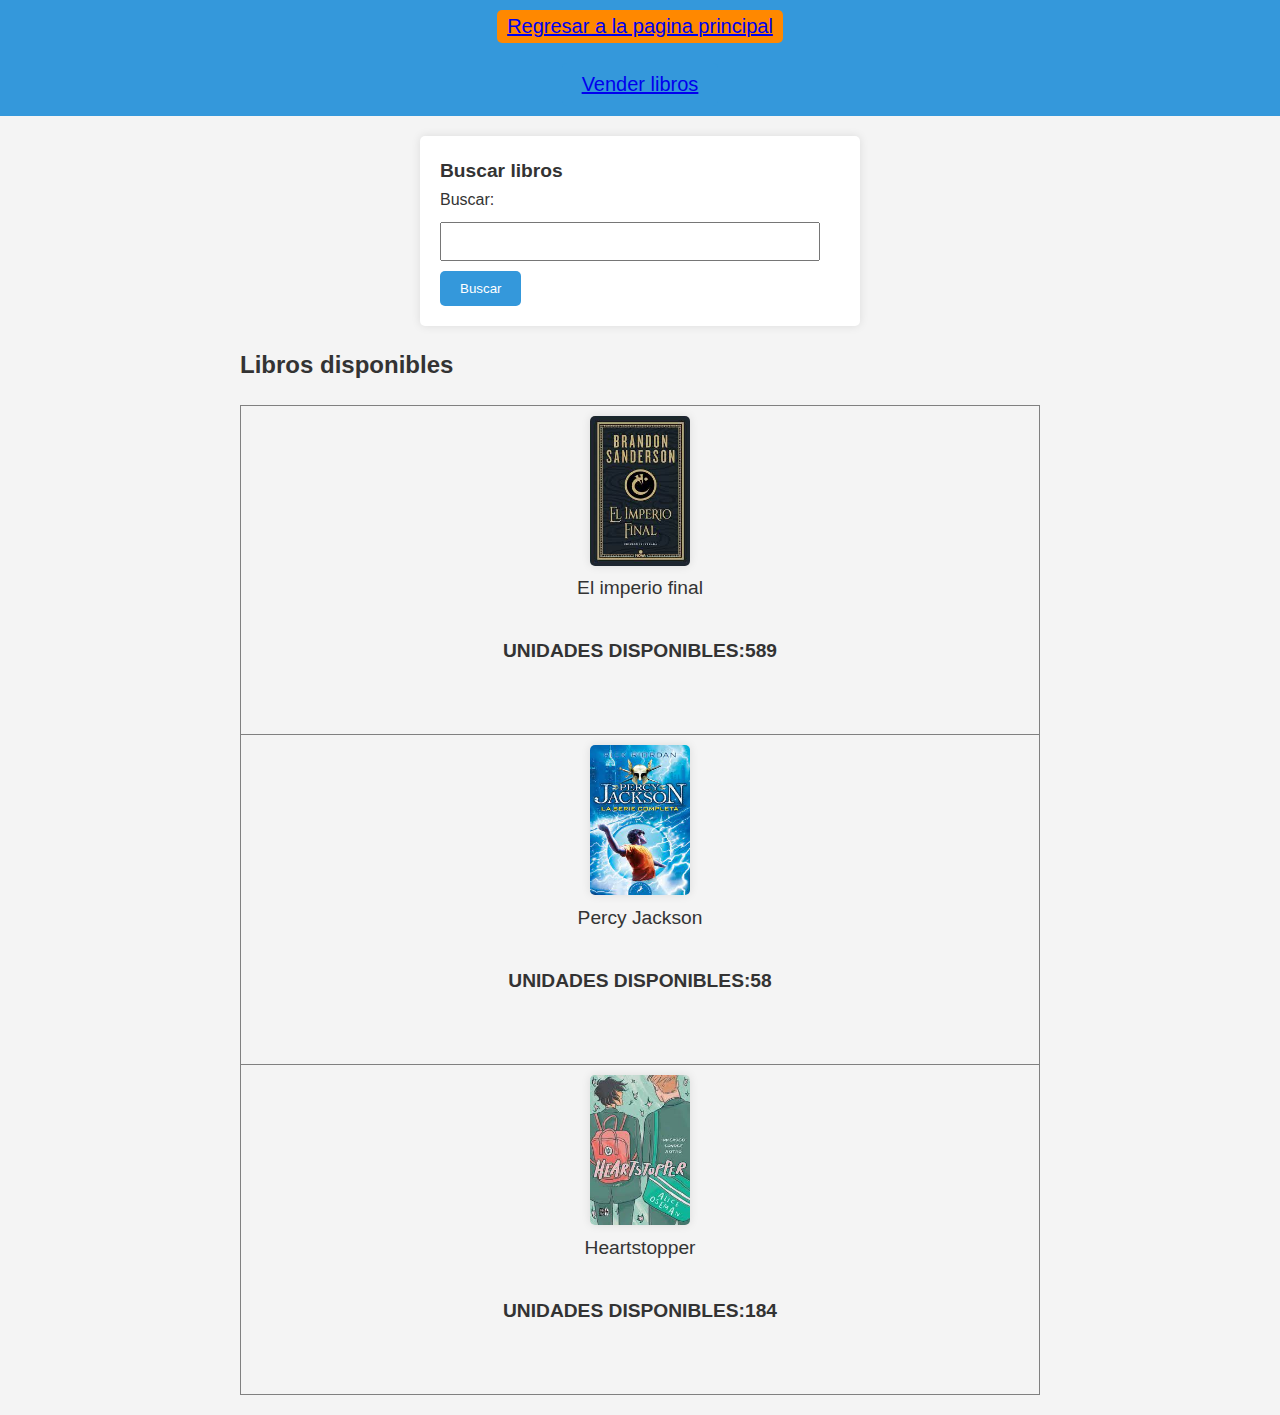
==== html/compraventa.html @ ec699d49 "paguinas de libros" ====
<!DOCTYPE html>
<html lang="en">
<head>
    <meta charset="UTF-8">
    <meta name="viewport" content="width=device-width, initial-scale=1.0">
    <link rel="stylesheet" href="/css/compraventa.css">
    <title>Compra venta</title>
    <nav>
        <ul>
            <button class="boton_regreso"><li><a href="/index.html" class="texto">Regresar a la pagina principal</a></li></button>
        </ul>
    </nav>
</head>
<body>
    <nav>
        <button  class="boton"><a href="/html/ventadelibros.html" class="texto">Vender libros</a></button>
    </nav>
    <main>
        <section id="busqueda" class="busqueda">
          <h2 class="texto_buscador">Buscar libros</h2>
          <form action="#" method="get">
            <label for="busqueda">Buscar:</label>
            <input type="text" id="busqueda" name="busqueda">
            <button type="submit" class="boton">Buscar</button>
          </form>
        </section>
  
        <section id="libros" class="parte_libros">
          <h2 class="texto">Libros disponibles</h2>
          <!-- Aquí irá una lista de los libros disponibles -->
          <table border="1" class="tabla">
            <tr class="vertical_tabla">
                <td class="tabla_interior">
                    <img src="/multimedia/elimperiofinal.png" alt="Portada de libro" width="100px" height="150" class="imagen">
            <br>
            <a href="/html/librosdisponibles.html/elimperiofinal1_compra.html" class="texto_tabla">El imperio final</a><br>
            <h5 class="texto_tabla">UNIDADES DISPONIBLES:589</h5>
            <br>
                </td>
            </tr>
            <tr class="vertical_tabla">
                <td class="tabla_interior">
                    <img src="/multimedia/percyjacson1.png" alt="Portada de libro" width="100px" height="150" class="imagen">
            <br>
            <a href="/html/librosdisponibles.html/percyjackson1_compra.html" class="texto_tabla">Percy Jackson</a><br>
            <h5 class="texto_tabla">UNIDADES DISPONIBLES:58</h5>
            <br>
                </td>
            </tr>
            <tr class="vertical_tabla">
                <td class="tabla_interior">
                    <img src="/multimedia/heartstopper1.png"alt="Portada de libro " width="100px" height="150" class="imagen">
            <br>
            <a href="/html/librosdisponibles.html/heartstopper1_compra.html" class="texto_tabla">Heartstopper</a><br>
            <h5 class="texto_tabla">UNIDADES DISPONIBLES:184</h5>
            <br>
                </td>
            </tr>
          </table>
        </section>
      </main>
</body>
</html>
---- css/compraventa.css ----
/* Resetear estilos por defecto del navegador */
body, h1, h2, p, a, button, input, label, ul, li, table, th, td {
    margin: 0;
    padding: 0;
    font-family: 'Arial', sans-serif;
}

/* Estilo para el cuerpo de la página */
body {
    background-color: #f4f4f4;
    color: #333;
    line-height: 1.6;
}

/* Estilo para la navegación de regreso */
nav {
    background-color: #3498db;
    padding: 10px;
    text-align: center;
}

.boton_regreso {
    background-color: #ff8800;
    color: #3498db;
    padding: 5px 10px;
    border: none;
    border-radius: 5px;
    cursor: pointer;
}

.boton_regreso:hover {
    background-color: #ddd;
}

/* Estilo para la navegación principal */
nav button,
main button {
    background-color: #3498db;
    color: #fff;
    padding: 10px 20px;
    border: none;
    border-radius: 5px;
    cursor: pointer;
    text-decoration: none;
}

nav button:hover,
main button:hover {
    background-color: #2980b9;
}

/* Estilo para el formulario de búsqueda */
.busqueda {
    max-width: 400px;
    margin: 20px auto;
    background-color: #fff;
    padding: 20px;
    border-radius: 5px;
    box-shadow: 0 0 10px rgba(0, 0, 0, 0.1);
}

.texto_buscador {
    font-size: 1.2em;
}

#busqueda label {
    display: block;
    margin-bottom: 10px;
}

#busqueda input {
    width: calc(100% - 20px);
    padding: 10px;
    margin-bottom: 10px;
    box-sizing: border-box;
}

/* Estilo para la lista de libros disponibles */
.parte_libros {
    max-width: 800px;
    margin: 20px auto;
}

.texto {
    font-size: 1.5em;
    margin-bottom: 10px;
}

.tabla {
    width: 100%;
    border-collapse: collapse;
    margin-top: 20px;
}

.vertical_tabla {
    vertical-align: top;
}

.tabla_interior {
    padding: 10px;
    text-align: center;
}

.imagen {
    border-radius: 5px;
    box-shadow: 0 0 10px rgba(0, 0, 0, 0.1);
}

.texto_tabla {
    text-decoration: none;
    color: #333;
    font-size: 1.2em;
}

.texto_tabla:hover {
    color: #2980b9;
}
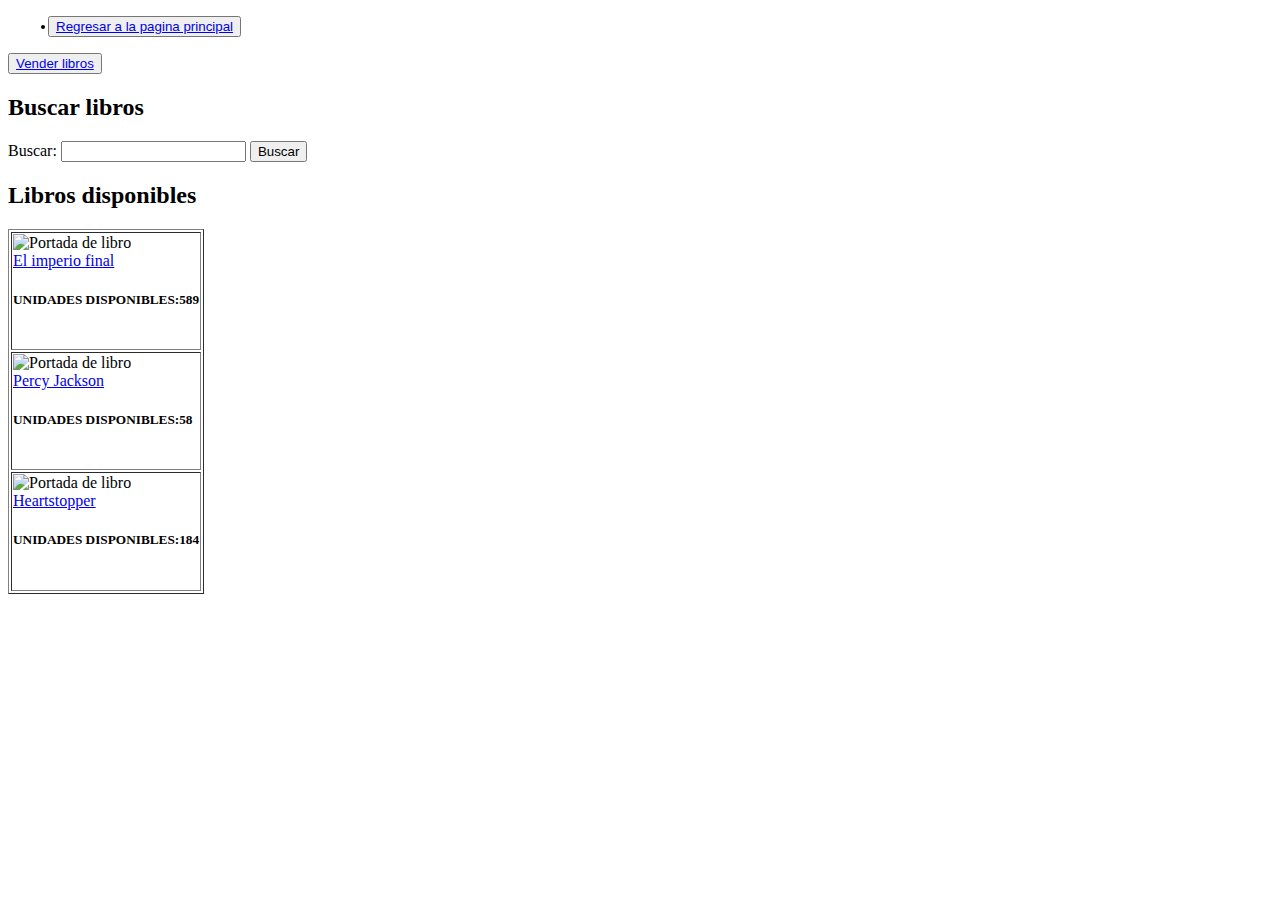
==== commit f8275836: "correcciones" ====
--- a/html/compraventa.html
+++ b/html/compraventa.html
@@ -3,17 +3,17 @@
 <head>
     <meta charset="UTF-8">
     <meta name="viewport" content="width=device-width, initial-scale=1.0">
-    <link rel="stylesheet" href="/css/compraventa.css">
+    <link rel="stylesheet" href="css/compraventa.css">
     <title>Compra venta</title>
     <nav>
         <ul>
-            <button class="boton_regreso"><li><a href="/index.html" class="texto">Regresar a la pagina principal</a></li></button>
+            <button class="boton_regreso"><li><a href="index.html" class="texto">Regresar a la pagina principal</a></li></button>
         </ul>
     </nav>
 </head>
 <body>
     <nav>
-        <button  class="boton"><a href="/html/ventadelibros.html" class="texto">Vender libros</a></button>
+        <button  class="boton"><a href="html/ventadelibros.html" class="texto">Vender libros</a></button>
     </nav>
     <main>
         <section id="busqueda" class="busqueda">
@@ -31,27 +31,27 @@
           <table border="1" class="tabla">
             <tr class="vertical_tabla">
                 <td class="tabla_interior">
-                    <img src="/multimedia/elimperiofinal.png" alt="Portada de libro" width="100px" height="150" class="imagen">
+                    <img src="multimedia/elimperiofinal.png" alt="Portada de libro" width="100px" height="150" class="imagen">
             <br>
-            <a href="/html/librosdisponibles.html/elimperiofinal1_compra.html" class="texto_tabla">El imperio final</a><br>
+            <a href="html/librosdisponibles.html/elimperiofinal1_compra.html" class="texto_tabla">El imperio final</a><br>
             <h5 class="texto_tabla">UNIDADES DISPONIBLES:589</h5>
             <br>
                 </td>
             </tr>
             <tr class="vertical_tabla">
                 <td class="tabla_interior">
-                    <img src="/multimedia/percyjacson1.png" alt="Portada de libro" width="100px" height="150" class="imagen">
+                    <img src="multimedia/percyjacson1.png" alt="Portada de libro" width="100px" height="150" class="imagen">
             <br>
-            <a href="/html/librosdisponibles.html/percyjackson1_compra.html" class="texto_tabla">Percy Jackson</a><br>
+            <a href="html/librosdisponibles.html/percyjackson1_compra.html" class="texto_tabla">Percy Jackson</a><br>
             <h5 class="texto_tabla">UNIDADES DISPONIBLES:58</h5>
             <br>
                 </td>
             </tr>
             <tr class="vertical_tabla">
                 <td class="tabla_interior">
-                    <img src="/multimedia/heartstopper1.png"alt="Portada de libro " width="100px" height="150" class="imagen">
+                    <img src="multimedia/heartstopper1.png"alt="Portada de libro " width="100px" height="150" class="imagen">
             <br>
-            <a href="/html/librosdisponibles.html/heartstopper1_compra.html" class="texto_tabla">Heartstopper</a><br>
+            <a href="html/librosdisponibles.html/heartstopper1_compra.html" class="texto_tabla">Heartstopper</a><br>
             <h5 class="texto_tabla">UNIDADES DISPONIBLES:184</h5>
             <br>
                 </td>
